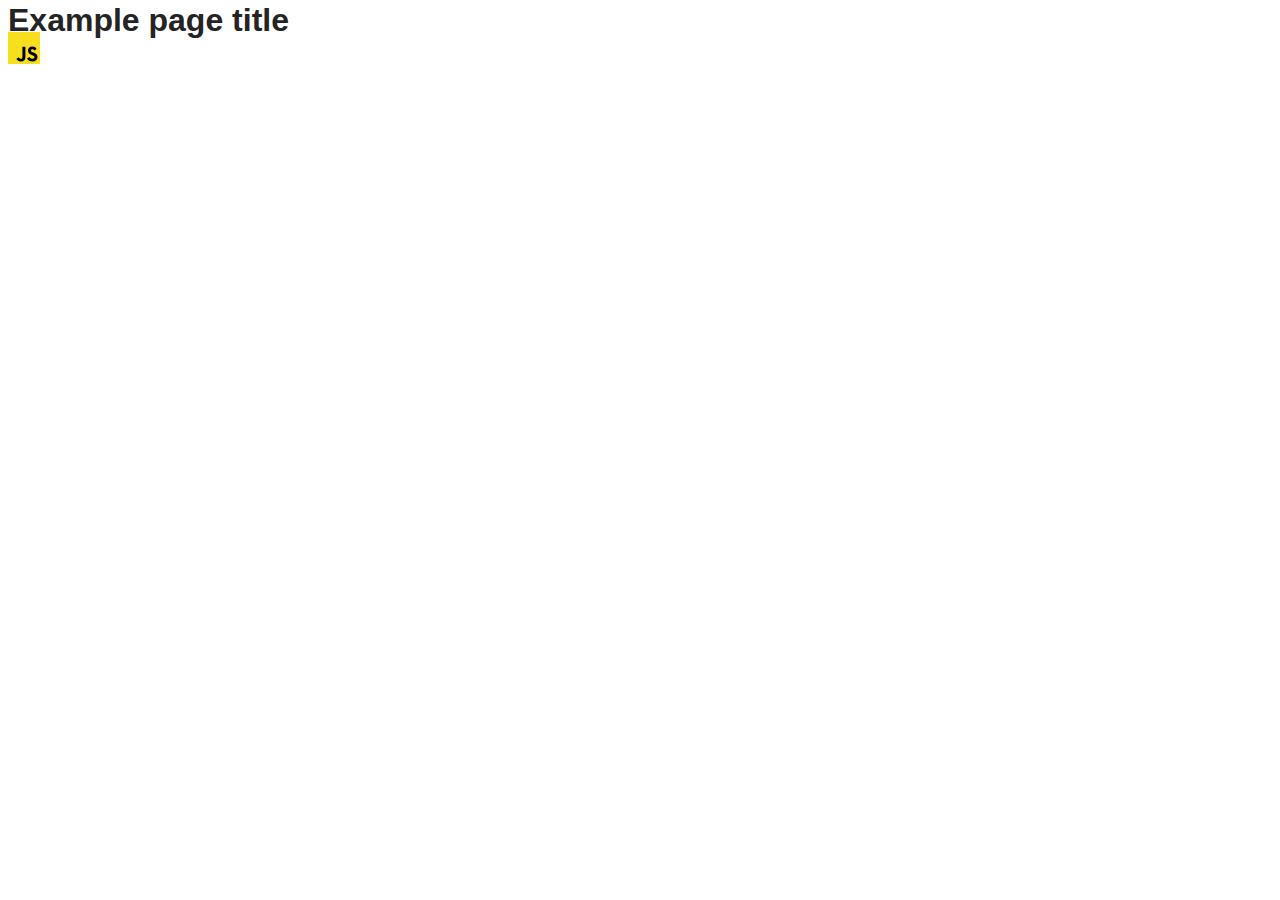
==== src/index.html @ e52f39c2 "Initial commit" ====
<!DOCTYPE html>
<html lang="en">
  <head>
    <meta charset="UTF-8" />
    <link rel="icon" type="image/svg+xml" href="/favicon.svg" />
    <meta name="viewport" content="width=device-width, initial-scale=1.0" />
    <title>Vanilla App Template</title>
    <link rel="stylesheet" href="./css/styles.css" />
  </head>
  <body>
    <load ="partials/header.html" />

    <section>
      <h1>Example page title</h1>
      <!-- Path to images as from index.html file -->
      <img src="./img/javascript.svg" alt="" />
    </section>

    <!-- Loads the specified .html file -->
    <load ="partials/vite-promo.html" />

    <script type="module" src="./main.js"></script>
  </body>
</html>
---- src/css/styles.css ----
/**
  |============================
  | include css partials with
  | default @import url()
  |============================
*/
@import url('./reset.css');
@import url('./vite-promo.css');
@import url('./header.css');

:root {
  font-family: Inter, Avenir, Helvetica, Arial, sans-serif;
  font-size: 16px;
  line-height: 24px;
  font-weight: 400;

  color: #242424;
  background-color: rgba(255, 255, 255, 0.87);

  font-synthesis: none;
  text-rendering: optimizeLegibility;
  -webkit-font-smoothing: antialiased;
  -moz-osx-font-smoothing: grayscale;
  -webkit-text-size-adjust: 100%;
}
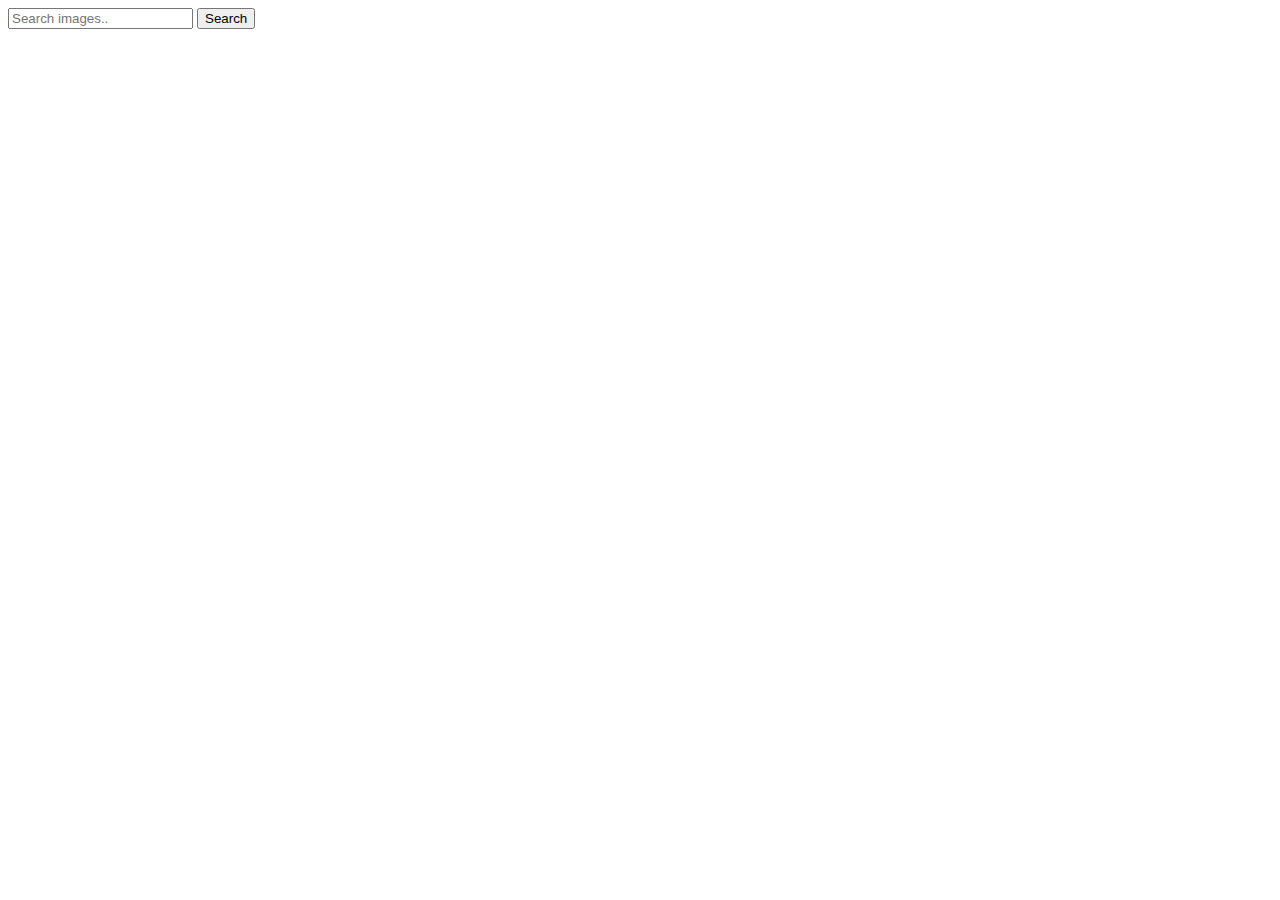
==== commit 9a5fbe30: "process task" ====
--- a/src/index.html
+++ b/src/index.html
@@ -4,20 +4,21 @@
     <meta charset="UTF-8" />
     <link rel="icon" type="image/svg+xml" href="/favicon.svg" />
     <meta name="viewport" content="width=device-width, initial-scale=1.0" />
-    <title>Vanilla App Template</title>
+    <title>Homework by Sofiia Drozd</title>
     <link rel="stylesheet" href="./css/styles.css" />
   </head>
   <body>
-    <load ="partials/header.html" />
-
-    <section>
-      <h1>Example page title</h1>
-      <!-- Path to images as from index.html file -->
-      <img src="./img/javascript.svg" alt="" />
-    </section>
-
-    <!-- Loads the specified .html file -->
-    <load ="partials/vite-promo.html" />
+    <form action="submit" class="form-search">
+      <input
+        type="text"
+        name="text"
+        placeholder="Search images.."
+        class="input-form"
+      />
+      <button type="submit" class="btn-search">Search</button>
+    </form>
+    <div class="loader"></div>
+    <div class="card-container"></div>
 
     <script type="module" src="./main.js"></script>
   </body>
--- a/src/css/styles.css
+++ b/src/css/styles.css
@@ -5,21 +5,17 @@
   |============================
 */
 @import url('./reset.css');
-@import url('./vite-promo.css');
-@import url('./header.css');
 
-:root {
-  font-family: Inter, Avenir, Helvetica, Arial, sans-serif;
-  font-size: 16px;
-  line-height: 24px;
-  font-weight: 400;
 
-  color: #242424;
-  background-color: rgba(255, 255, 255, 0.87);
 
-  font-synthesis: none;
-  text-rendering: optimizeLegibility;
-  -webkit-font-smoothing: antialiased;
-  -moz-osx-font-smoothing: grayscale;
-  -webkit-text-size-adjust: 100%;
+.form-search {
+
 }
+
+.input-form {}
+
+.btn-search {}
+
+.card-container {}
+
+.loader {}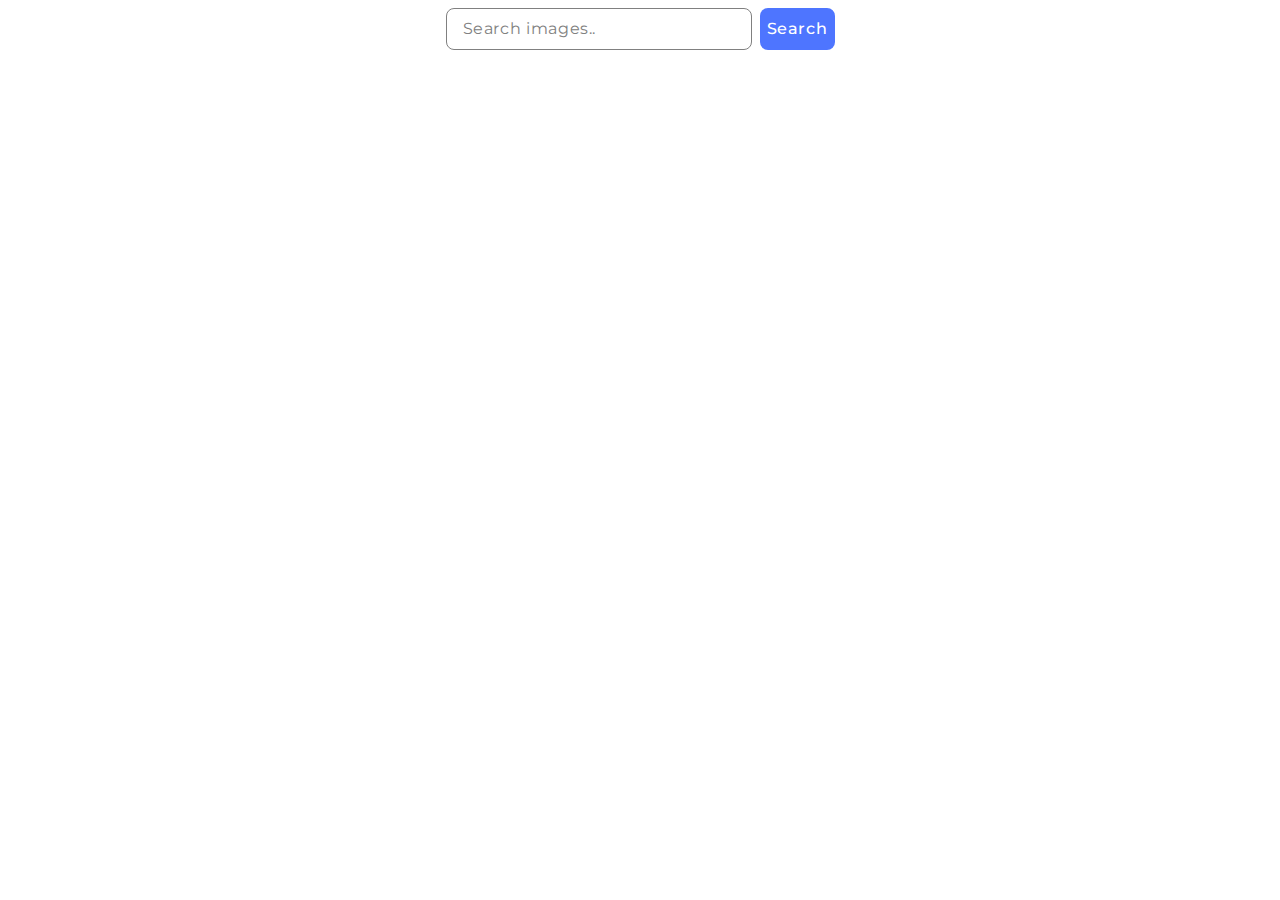
==== commit 45d026c7: "css" ====
--- a/src/index.html
+++ b/src/index.html
@@ -4,6 +4,12 @@
     <meta charset="UTF-8" />
     <link rel="icon" type="image/svg+xml" href="/favicon.svg" />
     <meta name="viewport" content="width=device-width, initial-scale=1.0" />
+    <link rel="preconnect" href="https://fonts.googleapis.com" />
+    <link rel="preconnect" href="https://fonts.gstatic.com" crossorigin />
+    <link
+      href="https://fonts.googleapis.com/css2?family=Montserrat:ital,wght@0,100..900;1,100..900&display=swap"
+      rel="stylesheet"
+    />
     <title>Homework by Sofiia Drozd</title>
     <link rel="stylesheet" href="./css/styles.css" />
   </head>
--- a/src/css/styles.css
+++ b/src/css/styles.css
@@ -9,13 +9,57 @@
 
 
 .form-search {
+display: flex;
+justify-content: center;
+}
+
+.input-form {
+  border: 1px solid #808080;
+    border-radius: 8px;
+    width: 272px;
+    max-height: 40px;
+    padding: 8px 16px;
+    margin-right: 8px;
+    background-color: transparent;
+    font-family: "Montserrat", sans-serif;
+      
+      font-size: 16px;
+      line-height: 1.5;
+      letter-spacing: 0.04em;
+      color: black;
+}
+.input-form:hover{
+border: 1px solid #000;
+}
+.input-form:focus{
+  border-color:#4e75ff ;
+}
+.input-form::placeholder{
+  font-family: "Montserrat", sans-serif;
+    font-weight: 400;
+    font-size: 16px;
+    line-height: 1.5;
+    letter-spacing: 0.04em;
+    color: #808080;
+}
+.btn-search {
+  border-radius: 8px;
+   ;
+    width: 75px;
+   
+    font-family: "Montserrat", sans-serif;
+    font-weight: 500;
+    font-size: 16px;
+    line-height: 1.5;
+    letter-spacing: 0.04em;
+    color: #fff;
+    background-color: #4e75ff;
+    border: none;
 
 }
-
-.input-form {}
-
-.btn-search {}
-
+.btn-search:hover{
+  background-color:#6c8cff;;
+}
 .card-container {}
 
 .loader {}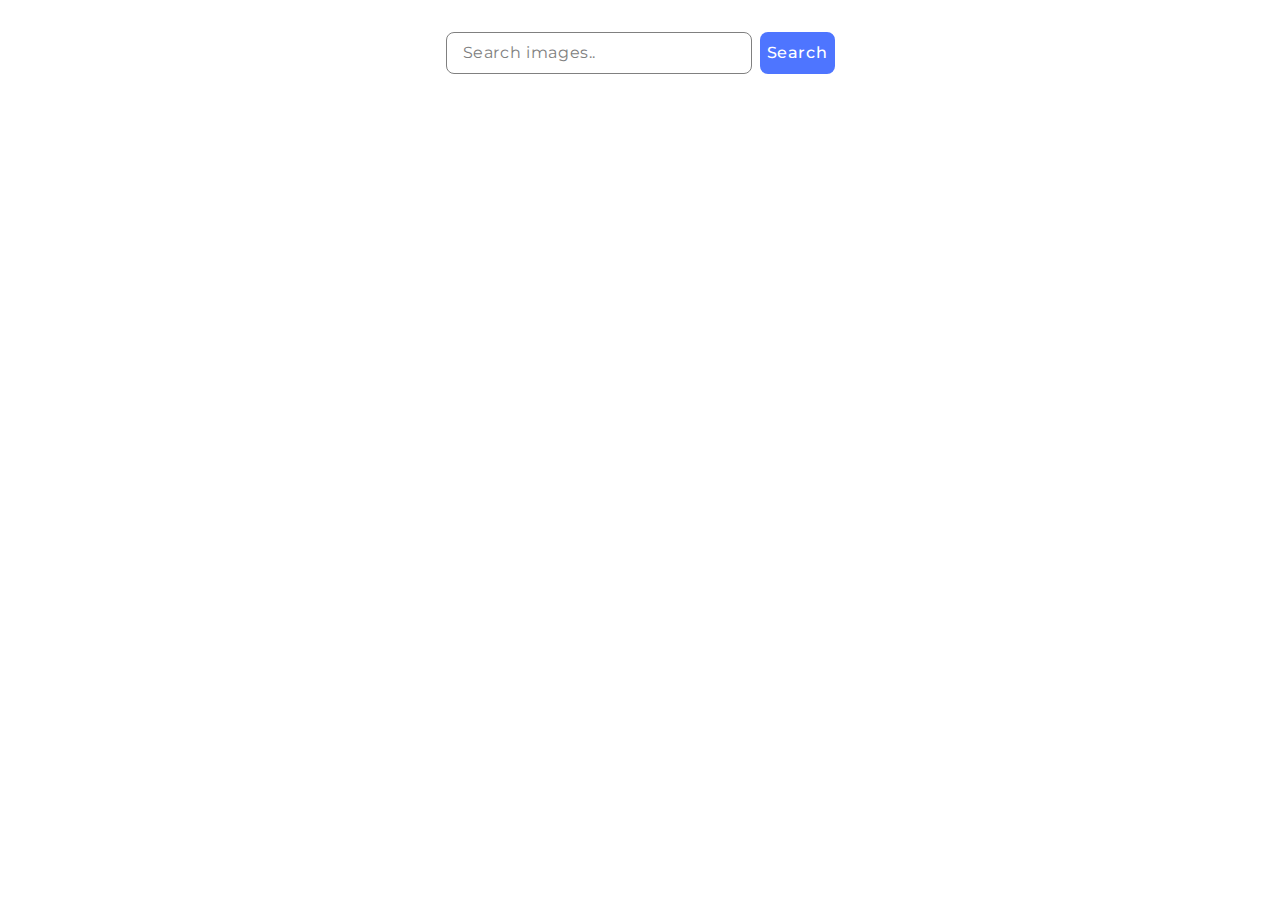
==== commit 1f8ecc93: "new css" ====
--- a/src/index.html
+++ b/src/index.html
@@ -24,7 +24,7 @@
       <button type="submit" class="btn-search">Search</button>
     </form>
     <div class="loader"></div>
-    <div class="card-container"></div>
+    <ul class="card-container"></ul>
 
     <script type="module" src="./main.js"></script>
   </body>
--- a/src/css/styles.css
+++ b/src/css/styles.css
@@ -11,6 +11,8 @@
 .form-search {
 display: flex;
 justify-content: center;
+margin-bottom: 32px;
+margin-top: 32px;
 }
 
 .input-form {
@@ -60,6 +62,65 @@
 .btn-search:hover{
   background-color:#6c8cff;;
 }
-.card-container {}
+.card-container {
+  display: flex;
+  gap: 24px;
+  flex-wrap: wrap;
+  margin: 0 auto;
+  justify-content: center;
 
-.loader {}+}
+.card-item{
+  border: 1px solid #808080;
+  width: calc((100% - 48px) / 3);
+  max-width: 360px;
+  max-height: 200px;
+  position: relative;
+}
+.loader {}
+
+.img-web{
+  object-fit: cover;
+  max-height: 100%;
+  width: 100%;
+}
+.information{
+  display: flex;
+  align-items: center;
+  gap: 30px;
+  
+  justify-content: center;
+  position: absolute;
+  bottom: 0;
+  margin: 0;
+  
+  width: 100%;
+  height: 48px;
+  background-color: #fff;
+ 
+}
+.descr{
+  
+  display: flex;
+  flex-direction: column;
+  align-items: center;
+  justify-content: center;
+}
+.text{
+  font-family: "Montserrat", sans-serif;
+    font-weight: 600;
+    font-size: 12px;
+    line-height: 1.33333;
+    letter-spacing: 0.04em;
+    color: #2e2f42;
+
+}
+.value{
+  font-family: "Montserrat", sans-serif;
+    font-weight: 400;
+    font-size: 12px;
+
+    line-height: 2;
+    letter-spacing: 0.04em;
+    color: #2e2f42;
+}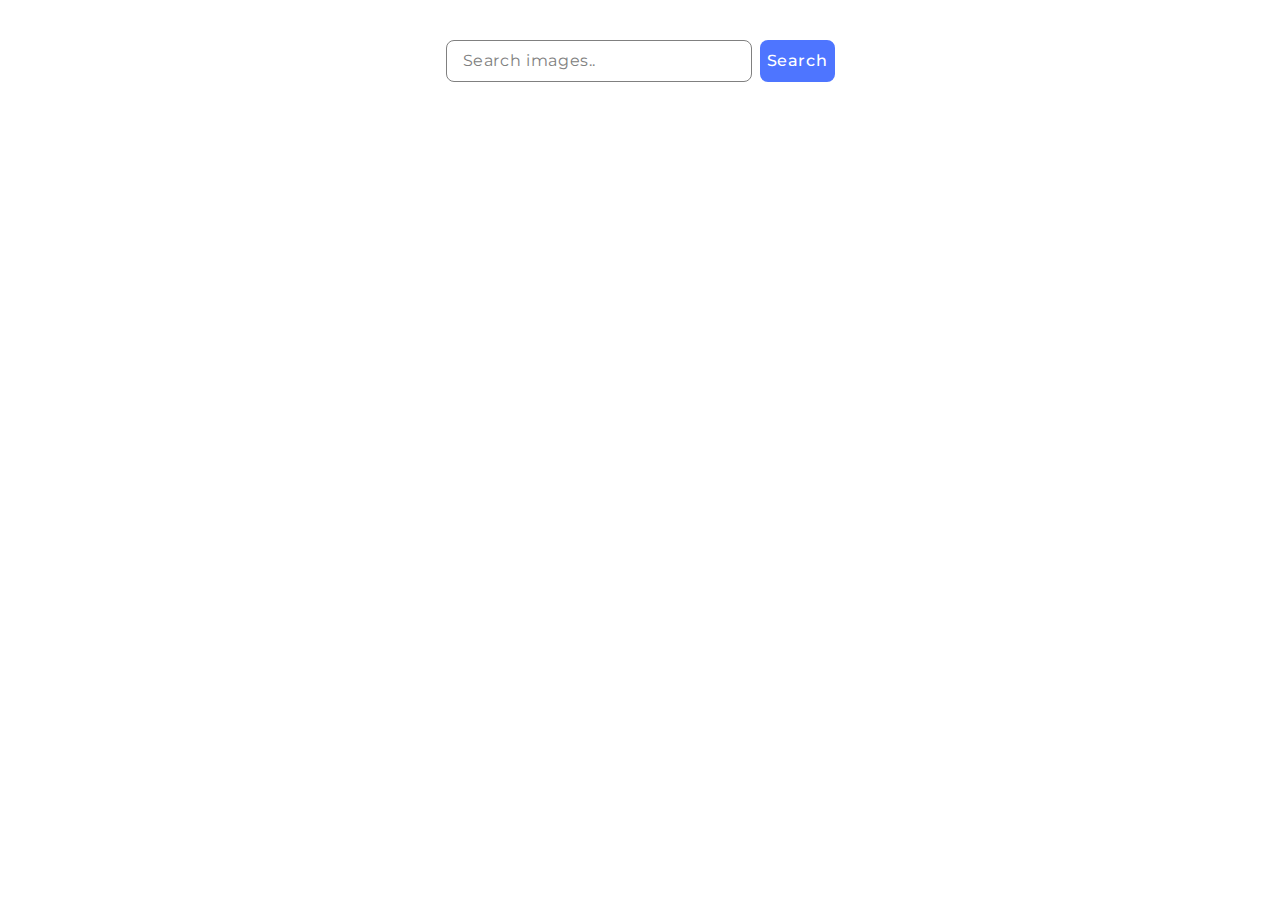
==== commit a65c4b72: "added loader" ====
--- a/src/index.html
+++ b/src/index.html
@@ -14,18 +14,19 @@
     <link rel="stylesheet" href="./css/styles.css" />
   </head>
   <body>
-    <form action="submit" class="form-search">
-      <input
-        type="text"
-        name="text"
-        placeholder="Search images.."
-        class="input-form"
-      />
-      <button type="submit" class="btn-search">Search</button>
-    </form>
-    <div class="loader"></div>
-    <ul class="card-container"></ul>
-
+    <div class="full-container">
+      <form action="submit" class="form-search">
+        <input
+          type="text"
+          name="text"
+          placeholder="Search images.."
+          class="input-form"
+        />
+        <button type="submit" class="btn-search">Search</button>
+      </form>
+      <div class="loader"></div>
+      <ul class="card-container"></ul>
+    </div>
     <script type="module" src="./main.js"></script>
   </body>
 </html>
--- a/src/css/styles.css
+++ b/src/css/styles.css
@@ -7,10 +7,14 @@
 @import url('./reset.css');
 
 
-
+.full-container{
+  display: flex;
+    flex-direction: column;
+    align-items: center;
+}
 .form-search {
 display: flex;
-justify-content: center;
+
 margin-bottom: 32px;
 margin-top: 32px;
 }
@@ -77,7 +81,42 @@
   max-height: 200px;
   position: relative;
 }
-.loader {}
+.loader {
+  width: 32px;
+  height: 32px;
+  position: relative;
+  border-radius: 50%;
+  color: #4e75ff;
+  animation: fill 1s ease-in infinite alternate;
+}
+
+.loader::before,
+.loader::after {
+  content: '';
+  position: absolute;
+  height: 100%;
+  width: 100%;
+  border-radius: 50%;
+  left: 48px;
+  top: 0;
+  animation: fill 0.9s ease-in infinite alternate;
+}
+
+.loader::after {
+  left: auto;
+  right: 48px;
+  animation-duration: 1.1s;
+}
+
+@keyframes fill {
+  0% {
+    box-shadow: 0 0 0 2px inset
+  }
+
+  100% {
+    box-shadow: 0 0 0 10px inset
+  }
+}
 
 .img-web{
   object-fit: cover;
